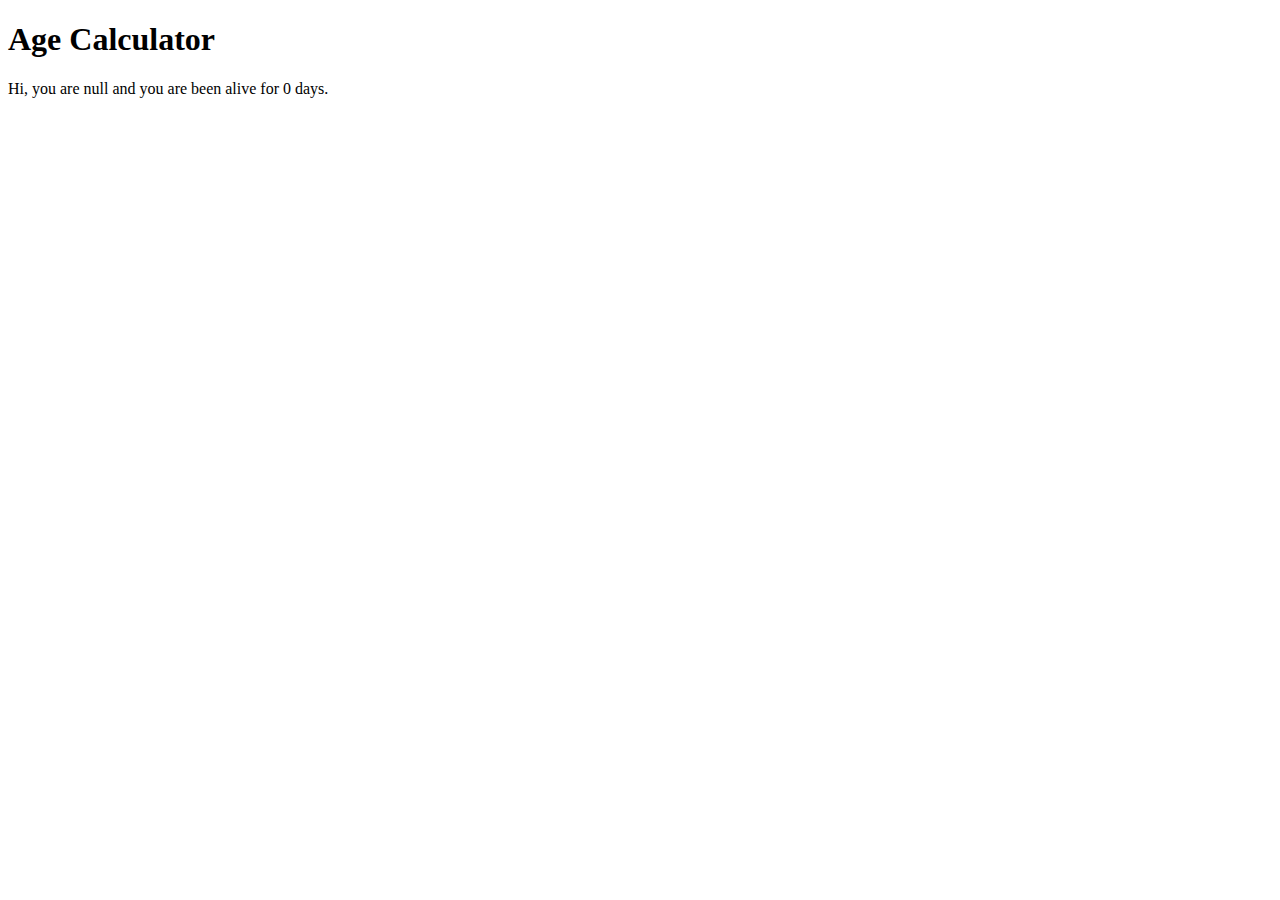
==== jsSolutions/exercise2.html @ 8092fcf5 "add all js exercises" ====
<!DOCTYPE html>
<html lang="en">
<head>
  <meta charset="UTF-8">
  <meta http-equiv="X-UA-Compatible" content="IE=edge">
  <meta name="viewport" content="width=device-width, initial-scale=1.0">
  <title>Document</title>
</head>
<body>
  <h1>Age Calculator</h1>
  <p id="info">Enter your age and find out how many days you've been alive</p>

  <script>
      const para = document.querySelector('p');

      function age() {
        const userAge = prompt("How old are you?");
        const dayAge = userAge * 365;
        
        if(dayAge === '') {
          para.textContent = "Enter your age and find out how many days you've been alive";
         
        } else {
          para.textContent = "Hi, you are " + userAge + " and you are been alive for " + dayAge + " days.";
        }
      }

      age()
  </script>
</body>
</html>
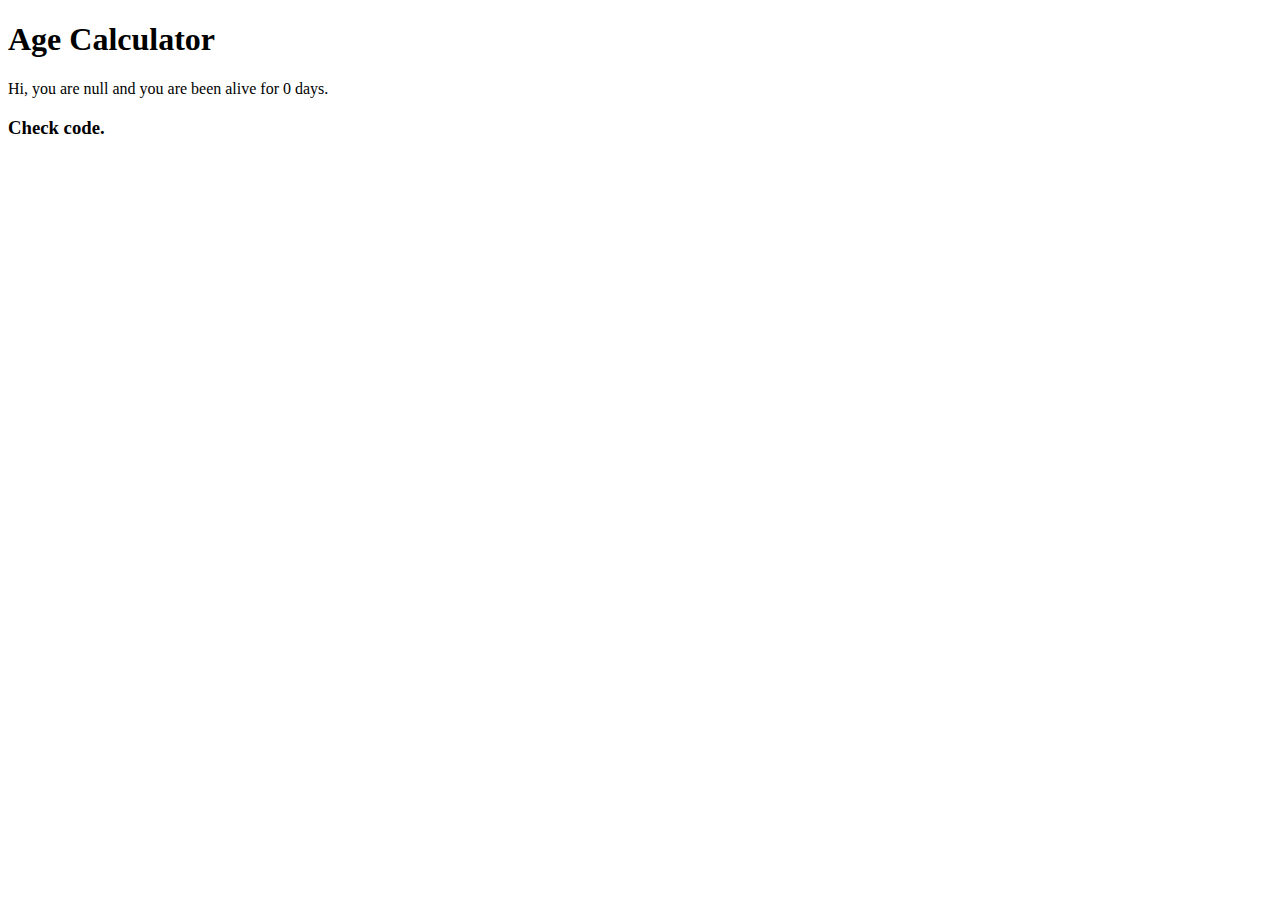
==== commit 8ef8de51: "add a description to check code" ====
--- a/jsSolutions/exercise2.html
+++ b/jsSolutions/exercise2.html
@@ -9,7 +9,7 @@
 <body>
   <h1>Age Calculator</h1>
   <p id="info">Enter your age and find out how many days you've been alive</p>
-
+  <h3>Check code.</h3>
   <script>
       const para = document.querySelector('p');
 
